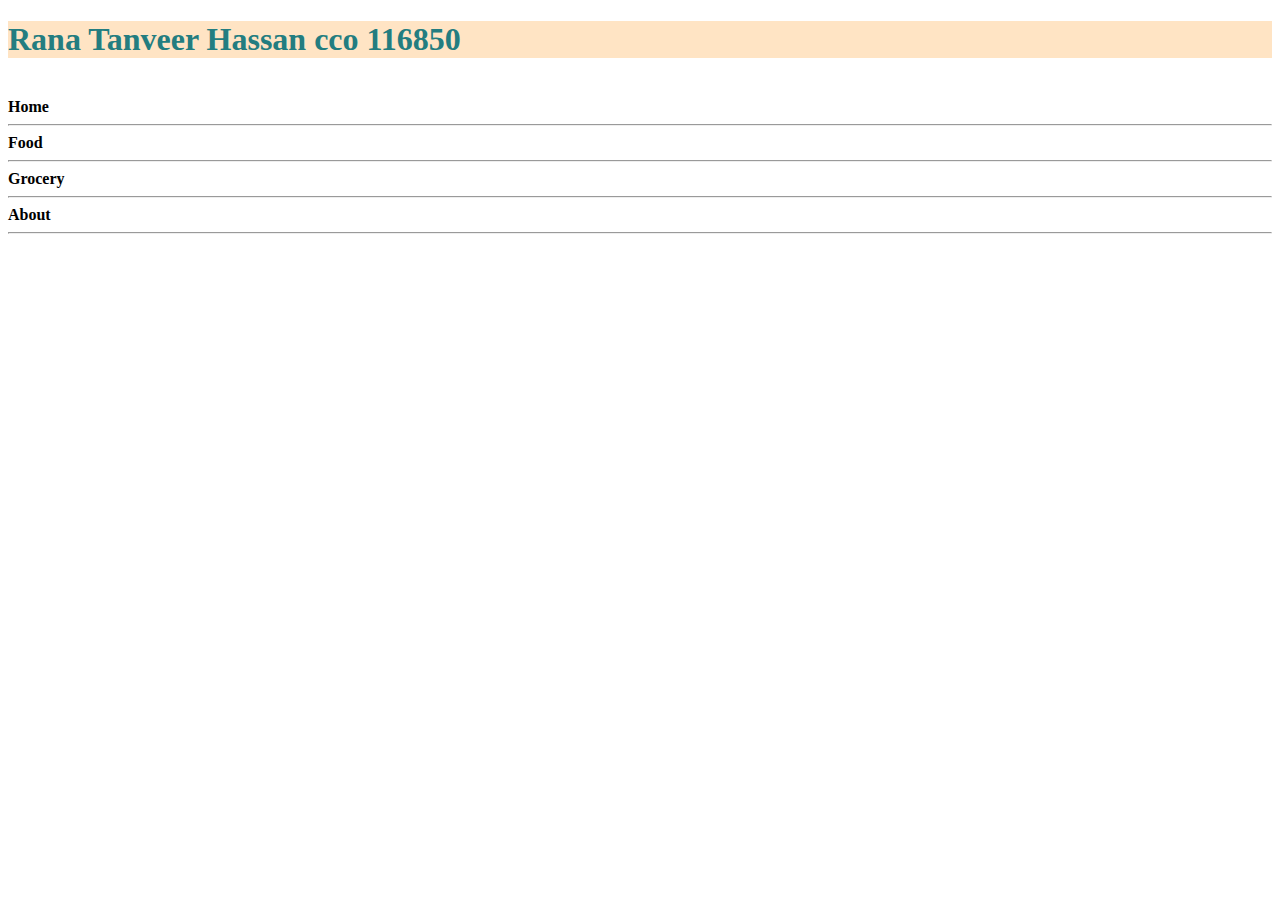
==== index.html @ cab5ebd5 "change" ====
<!DOCTYPE html>
<html lang="en">
<head>
    <link rel="stylesheet" href="style.css">
</head>
<body>
    <h1>Rana Tanveer Hassan cco 116850</h1><br>
<b>Home</b><hr> <b>Food</b> <hr> <b>Grocery</b><hr>  <b>About</b><hr></hr>

   



</body>
</html>
---- style.css ----
h1{
color: rgb(35, 125, 128);
background-color: bisque;
b{
    color: greenyellow;
}

}
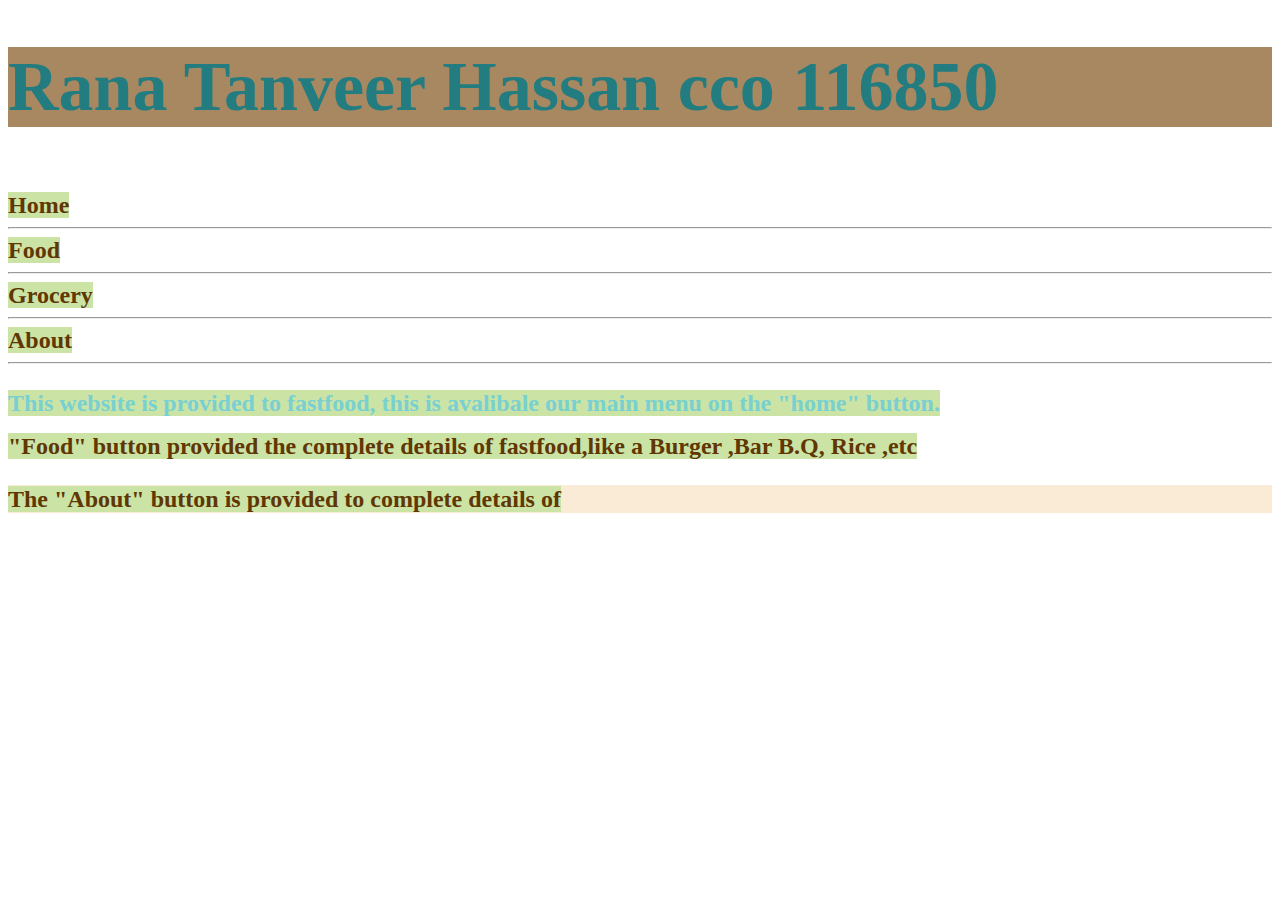
==== commit a3205dd7: "same change" ====
--- a/index.html
+++ b/index.html
@@ -6,10 +6,15 @@
 <body>
     <h1>Rana Tanveer Hassan cco 116850</h1><br>
 <b>Home</b><hr> <b>Food</b> <hr> <b>Grocery</b><hr>  <b>About</b><hr></hr>
-
+<br>
+<b class="change">This website is provided to fastfood, 
+    this is avalibale our main menu on the "home" button.
+</b><p><b>"Food" button provided the complete details of fastfood,like a Burger ,Bar B.Q, Rice ,etc</b></p>
+<p class="new"><b>The "About" button is provided to complete details of
+</b></p>
    
 
 
 
 </body>
-</html>+</html> --- a/style.css
+++ b/style.css
@@ -1,8 +1,20 @@
 h1{
+    font-size: 70px;
 color: rgb(35, 125, 128);
-background-color: bisque;
+background-color: rgb(168, 136, 96);
+}
 b{
-    color: greenyellow;
+    color: rgb(96, 55, 2);
+font-size: x-large;
+background-color: rgb(203, 228, 166);    
 }
+.change{
+    color: rgb(121, 208, 208);
+}
+.new{
+color: chartreuse;
+background-color: antiquewhite;
+font-size: 25px;
+
 
 }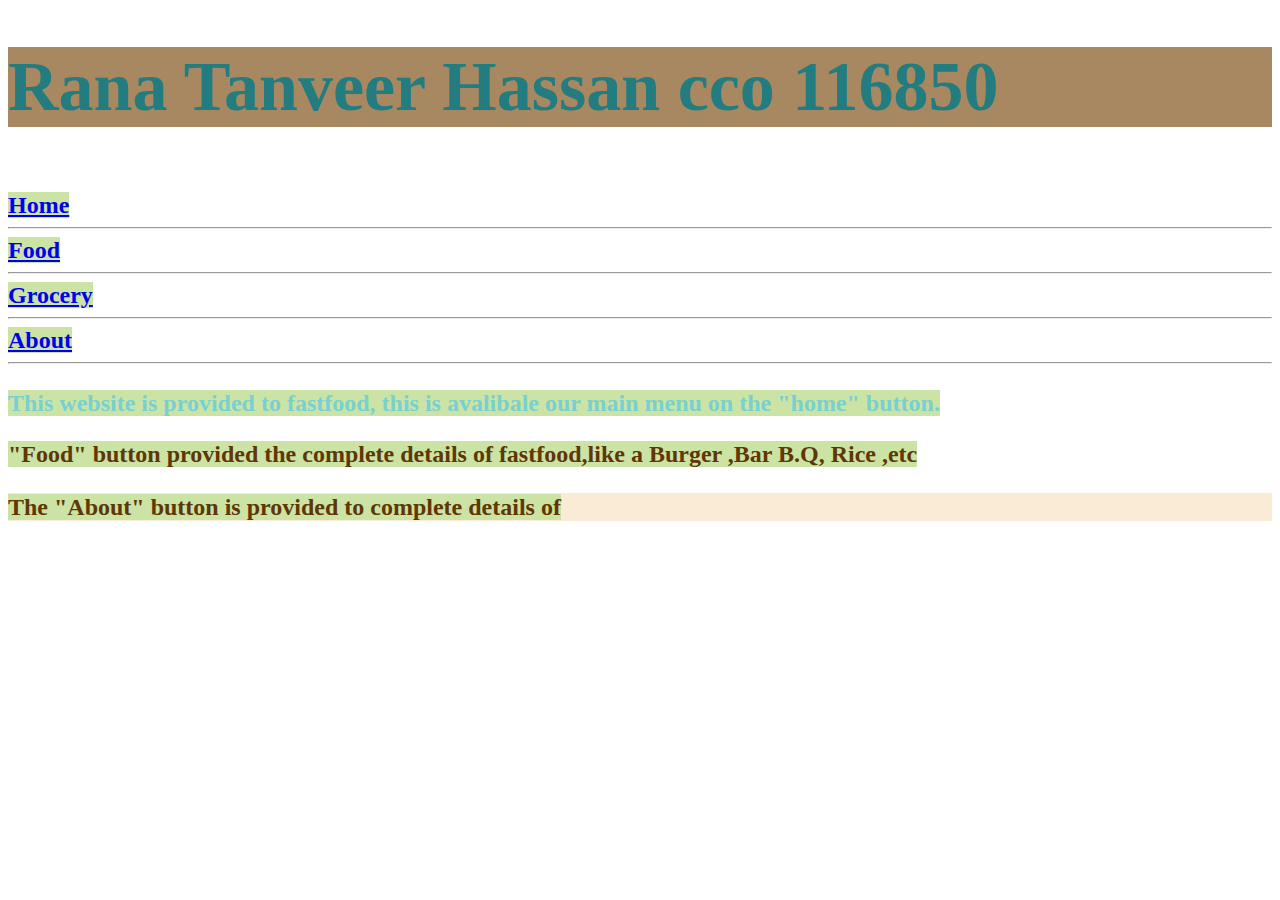
==== commit d0d8cf22: "all feil" ====
--- a/index.html
+++ b/index.html
@@ -5,7 +5,8 @@
 </head>
 <body>
     <h1>Rana Tanveer Hassan cco 116850</h1><br>
-<b>Home</b><hr> <b>Food</b> <hr> <b>Grocery</b><hr>  <b>About</b><hr></hr>
+<b><a href="home.html">Home</a></b><hr> <b><a href="Food.html">Food</a></b> <hr> <b><a href="Grocery.html">Grocery</a></b><hr> 
+ <b> <a href="About.html">About</a></b><hr></hr>
 <br>
 <b class="change">This website is provided to fastfood, 
     this is avalibale our main menu on the "home" button.
--- a/style.css
+++ b/style.css
@@ -3,6 +3,11 @@
 color: rgb(35, 125, 128);
 background-color: rgb(168, 136, 96);
 }
+h2{
+    color: blue;
+    background-color: aliceblue;
+}
+
 b{
     color: rgb(96, 55, 2);
 font-size: x-large;
@@ -16,5 +21,24 @@
 background-color: antiquewhite;
 font-size: 25px;
 
-
+}
+p{
+font-size: x-large;
+color: rgb(25, 27, 26);
+}
+.name{
+    color: rgb(5, 16, 135);
+    background-color: aliceblue;
+}
+.A{
+    color: blueviolet;
+    background-color: azure;
+}
+.B{
+    color: black;
+    background-color: rgb(244, 240, 240);
+}
+.C{
+    color: brown;
+    background-color: cornsilk;
 }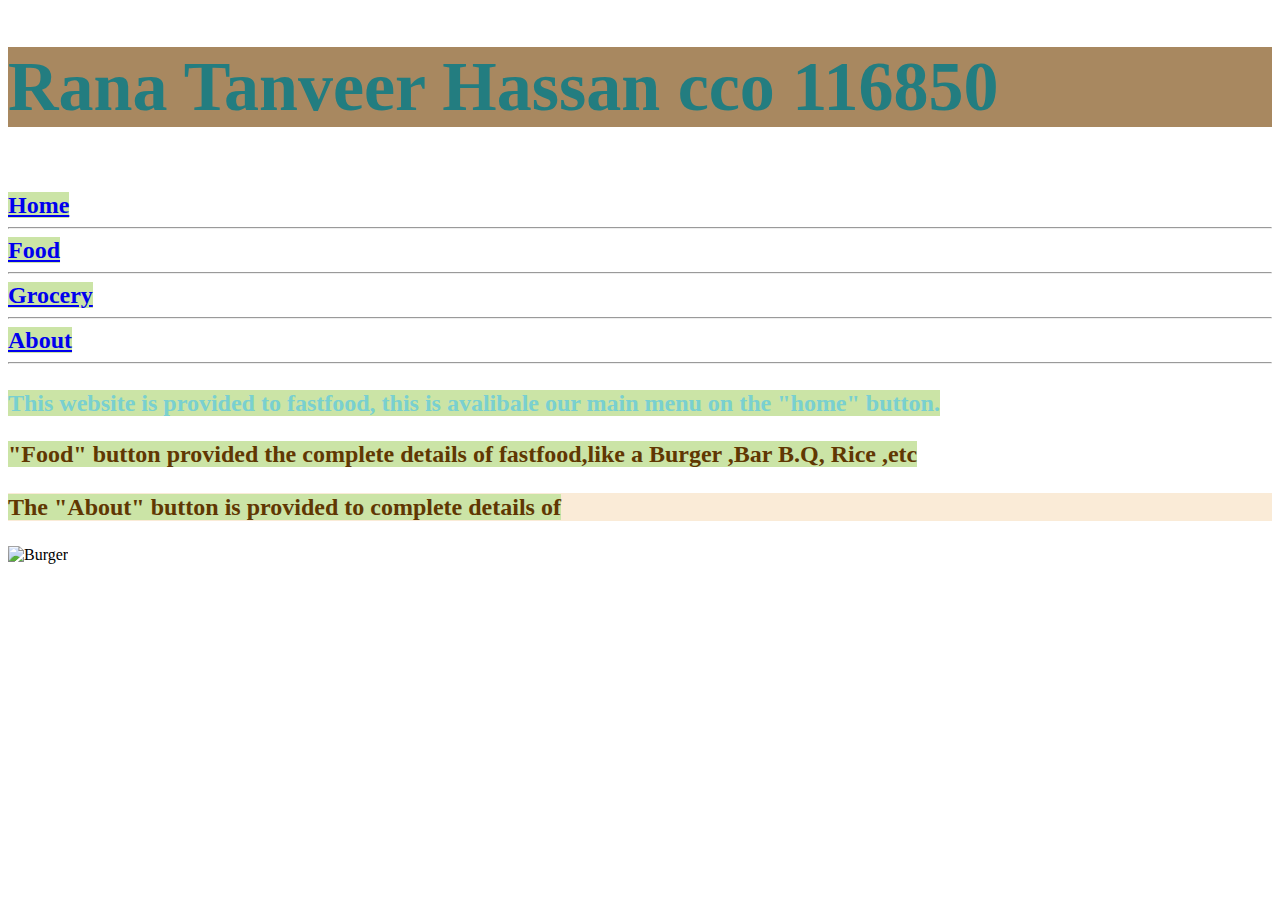
==== commit c5a34b44: "pic" ====
--- a/index.html
+++ b/index.html
@@ -14,7 +14,7 @@
 <p class="new"><b>The "About" button is provided to complete details of
 </b></p>
    
-
+<img src="in_n_out_burger_517241.jpg" alt="Burger">
 
 
 </body>
--- a/style.css
+++ b/style.css
@@ -41,4 +41,11 @@
 .C{
     color: brown;
     background-color: cornsilk;
-}+}
+h3{
+color: slateblue;
+background-color: rgb(244, 240, 240);
+font-size: 100px;
+
+}
+im{size: 50px;}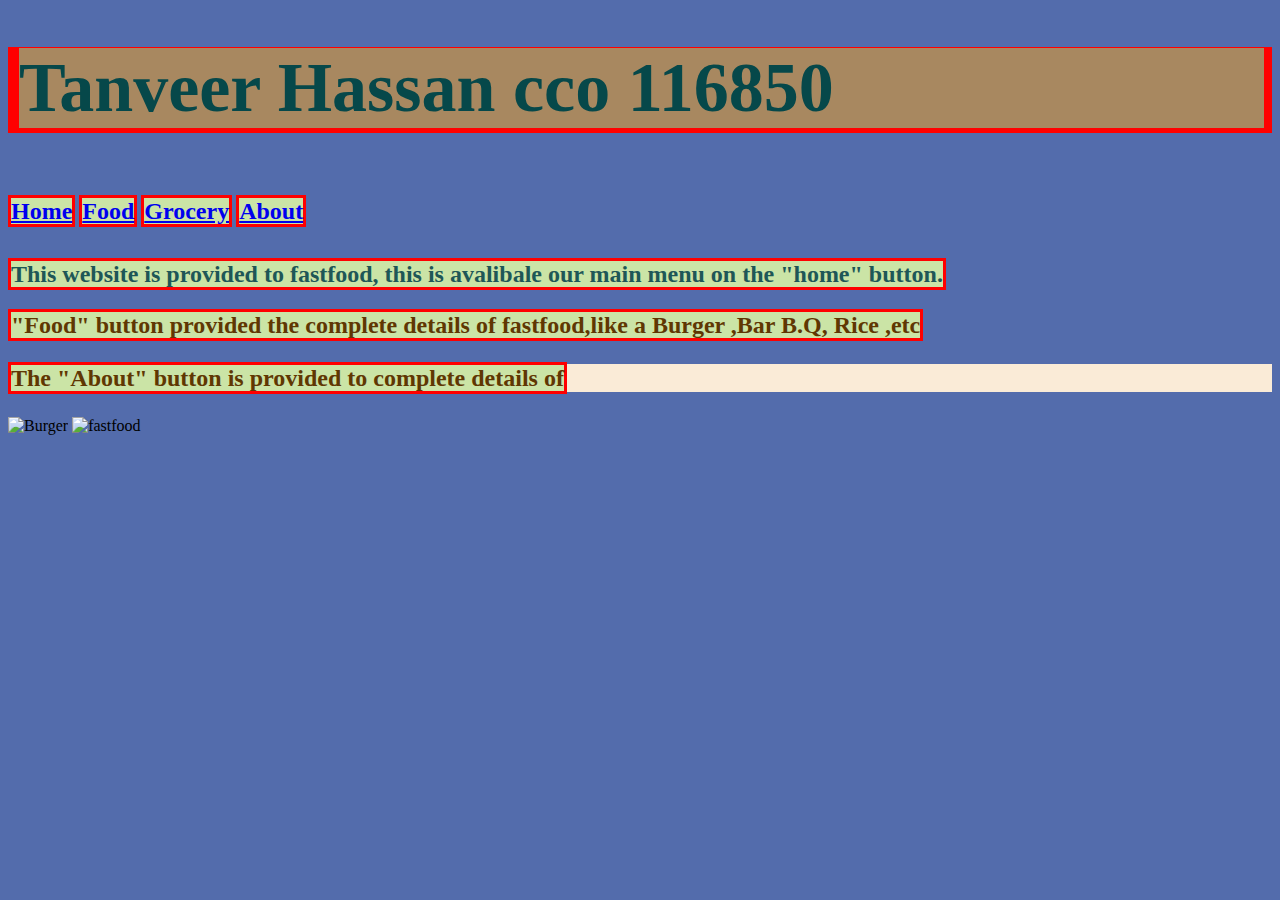
==== commit 18d1b4fb: "all feil is ok" ====
--- a/index.html
+++ b/index.html
@@ -4,9 +4,11 @@
     <link rel="stylesheet" href="style.css">
 </head>
 <body>
-    <h1>Rana Tanveer Hassan cco 116850</h1><br>
-<b><a href="home.html">Home</a></b><hr> <b><a href="Food.html">Food</a></b> <hr> <b><a href="Grocery.html">Grocery</a></b><hr> 
- <b> <a href="About.html">About</a></b><hr></hr>
+    <h1>        Tanveer Hassan cco 116850</h1><br>
+<b><a href="home.html">Home</a></b> <b><a href="Food.html">Food</a></b>  <b><a href="Grocery.html">Grocery</a></b>
+ <b> <a href="About.html">About</a></b>
+<br>
+<br>
 <br>
 <b class="change">This website is provided to fastfood, 
     this is avalibale our main menu on the "home" button.
@@ -14,8 +16,9 @@
 <p class="new"><b>The "About" button is provided to complete details of
 </b></p>
    
-<img src="in_n_out_burger_517241.jpg" alt="Burger">
-
+<img src="C:\Users\h\Desktop\25473-the-perfect-basic-burger-DDMFS-4x3-
+56eaba3833fd4a26a82755bcd0be0c54.jpg"alt="Burger" width="620" height="400">
+<img src="C:\Users\h\Desktop\fastfood1.jpg"alt="fastfood" width="620" height="400">
 
 </body>
 </html> --- a/style.css
+++ b/style.css
@@ -1,7 +1,13 @@
+body{
+    background-color: rgb(83, 108, 172);
+}
+
 h1{
     font-size: 70px;
-color: rgb(35, 125, 128);
+color: rgb(6, 72, 74);
 background-color: rgb(168, 136, 96);
+border: 9px solid red;
+border-width: thin 8px thick 11px ;
 }
 h2{
     color: blue;
@@ -11,10 +17,11 @@
 b{
     color: rgb(96, 55, 2);
 font-size: x-large;
-background-color: rgb(203, 228, 166);    
+background-color: rgb(203, 228, 166);   
+border:  3px solid red; 
 }
 .change{
-    color: rgb(121, 208, 208);
+    color: rgb(30, 87, 87);
 }
 .new{
 color: chartreuse;
@@ -27,25 +34,28 @@
 color: rgb(25, 27, 26);
 }
 .name{
-    color: rgb(5, 16, 135);
+    text-decoration-color: red;
+    color: rgb(189, 6, 6);
     background-color: aliceblue;
+
 }
 .A{
-    color: blueviolet;
-    background-color: azure;
+    color: rgb(35, 10, 58);
+    background-color: rgb(248, 250, 250);
 }
 .B{
     color: black;
     background-color: rgb(244, 240, 240);
 }
 .C{
-    color: brown;
-    background-color: cornsilk;
+    color: rgb(47, 7, 7);
+    background-color: rgb(248, 244, 230);
 }
 h3{
 color: slateblue;
-background-color: rgb(244, 240, 240);
+background-color: rgb(248, 242, 242);
 font-size: 100px;
-
 }
-im{size: 50px;}+img{
+    border-image-width: 2px;
+}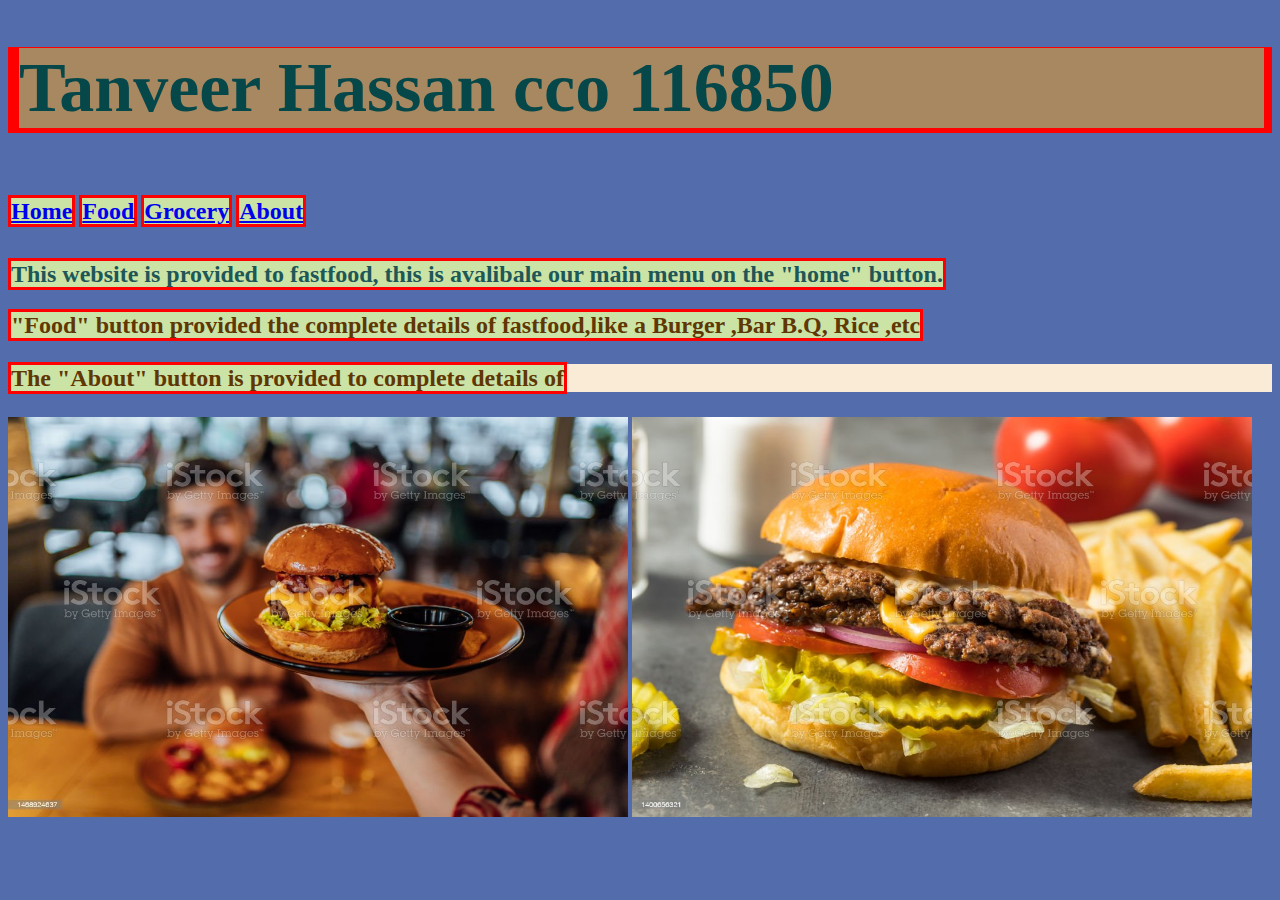
==== commit 1c1c6ea7: "imge add" ====
--- a/index.html
+++ b/index.html
@@ -15,10 +15,8 @@
 </b><p><b>"Food" button provided the complete details of fastfood,like a Burger ,Bar B.Q, Rice ,etc</b></p>
 <p class="new"><b>The "About" button is provided to complete details of
 </b></p>
-   
-<img src="C:\Users\h\Desktop\25473-the-perfect-basic-burger-DDMFS-4x3-
-56eaba3833fd4a26a82755bcd0be0c54.jpg"alt="Burger" width="620" height="400">
-<img src="C:\Users\h\Desktop\fastfood1.jpg"alt="fastfood" width="620" height="400">
+   <img src="imge/burger2.jpg"" width="620" height="400">
+<img src="imge/burger3.jpg"alt="fastfood" width="620" height="400">
 
 </body>
 </html> 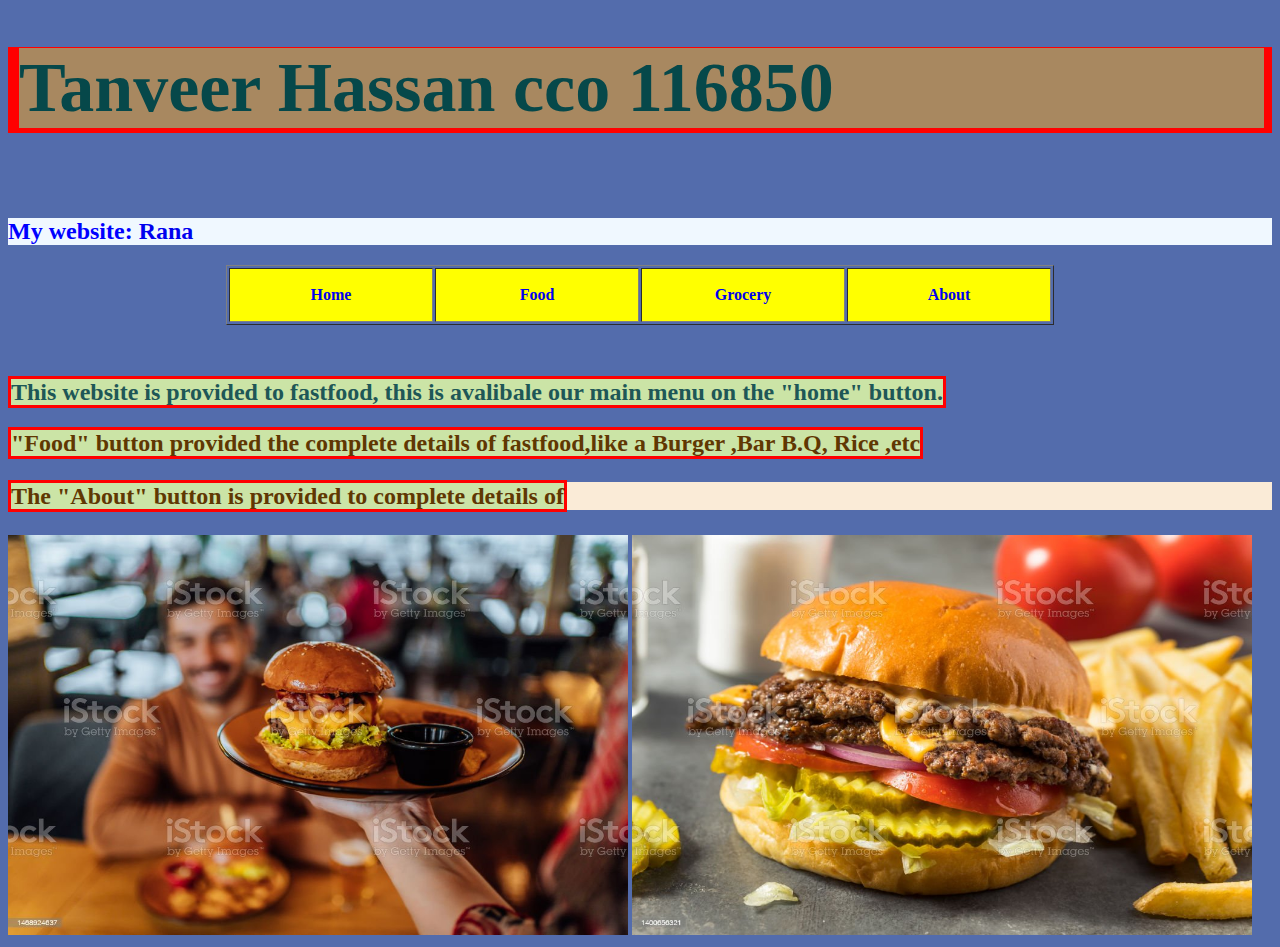
==== commit 9303a072: "all fls" ====
--- a/index.html
+++ b/index.html
@@ -5,8 +5,15 @@
 </head>
 <body>
     <h1>        Tanveer Hassan cco 116850</h1><br>
-<b><a href="home.html">Home</a></b> <b><a href="Food.html">Food</a></b>  <b><a href="Grocery.html">Grocery</a></b>
- <b> <a href="About.html">About</a></b>
+    <h2>My website: <a href="https://tanveerhassan143.github.io/new-1/">Rana</a> </h2>
+
+<center>
+    <table border="1px">
+<tr>
+    <th width="200" height="50" bgcolor="yellow"> <a href="home.html">Home</a></th>  <th width="200" height="50" bgcolor="yellow"><a href="Food.html">Food</a></th>   <th width="200" height="50" bgcolor="yellow"><a href="Grocery.html">Grocery</a></th>
+    <th width="200" height="50" bgcolor="yellow"><a href="About.html">About</a></th>  
+</tr>
+</table></center>
 <br>
 <br>
 <br>
--- a/style.css
+++ b/style.css
@@ -56,6 +56,7 @@
 background-color: rgb(248, 242, 242);
 font-size: 100px;
 }
-img{
-    border-image-width: 2px;
+
+a{
+text-decoration: none;
 }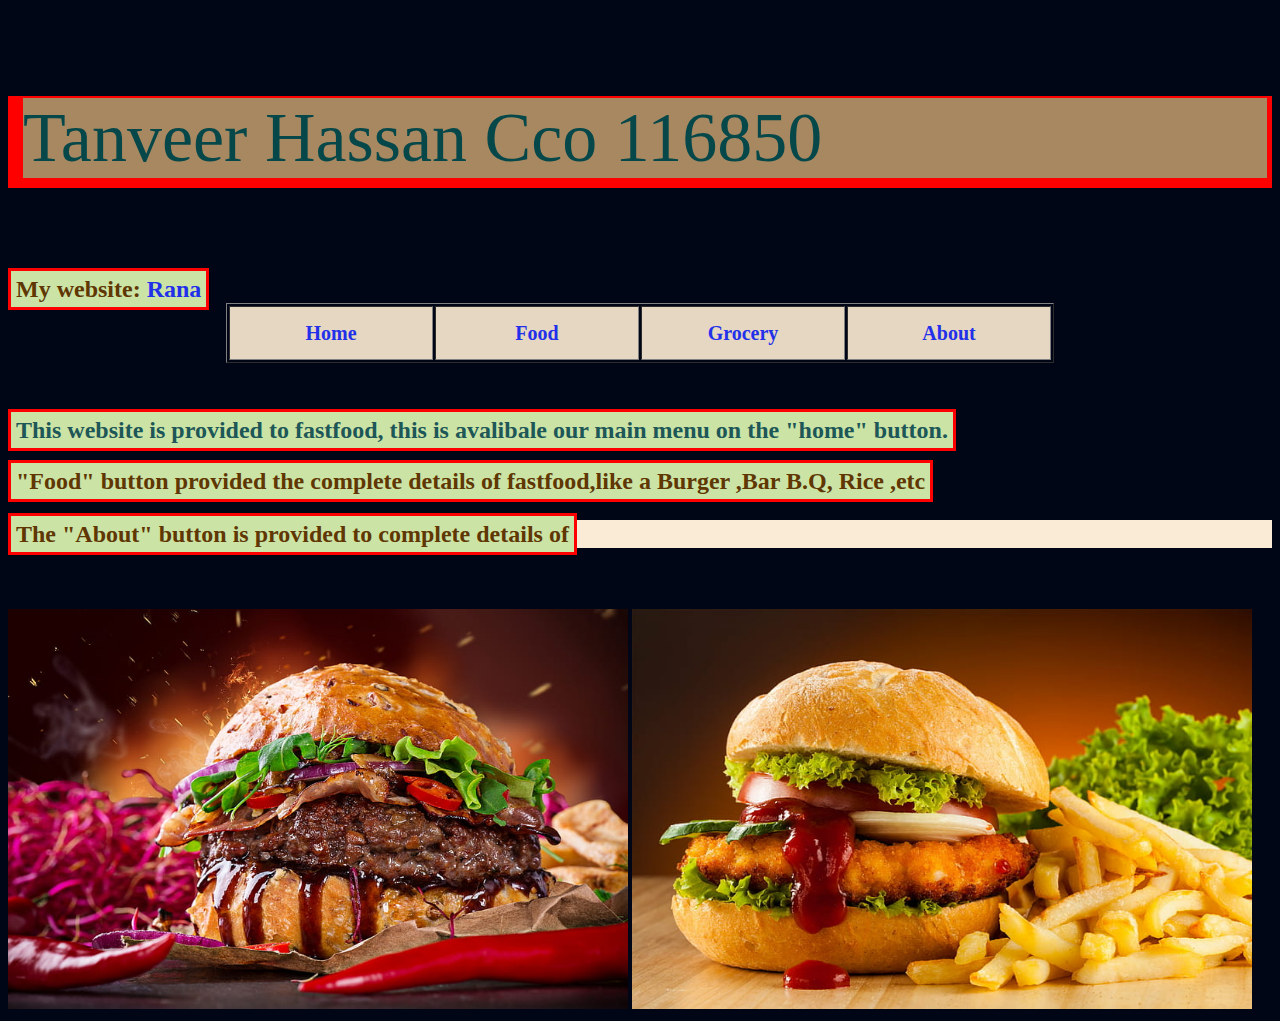
==== commit e0b45a92: "all is ok" ====
--- a/index.html
+++ b/index.html
@@ -2,15 +2,55 @@
 <html lang="en">
 <head>
     <link rel="stylesheet" href="style.css">
+
+    <style>
+th:hover{ 
+    text-emphasis-color: red;
+    font-size: 30px;
+font-style: italic;
+font-family: 'Gill Sans', 'Gill Sans MT', Calibri, 'Trebuchet MS', sans-serif;
+background-color: rgb(125, 125, 205);
+border: 9px solid red;
+}
+a:hover{
+font-size: xx-large;
+color: rgb(239, 45, 11);
+
+}
+b:hover{
+    font-style: italic;
+}
+img:hover{
+    transform: scale(1.20);
+}
+b:hover{
+    color: rgb(255, 0, 0);
+}
+
+    </style>
 </head>
+
+
+
+
+
+
+
+
+
+
+
+
 <body>
-    <h1>        Tanveer Hassan cco 116850</h1><br>
-    <h2>My website: <a href="https://tanveerhassan143.github.io/new-1/">Rana</a> </h2>
+     <br> <p class="ABC">Tanveer Hassan Cco 116850</p> <br>
+   <b> My website: <a href="https://tanveerhassan143.github.io/new-1/">Rana</a></b>
 
 <center>
     <table border="1px">
 <tr>
-    <th width="200" height="50" bgcolor="yellow"> <a href="home.html">Home</a></th>  <th width="200" height="50" bgcolor="yellow"><a href="Food.html">Food</a></th>   <th width="200" height="50" bgcolor="yellow"><a href="Grocery.html">Grocery</a></th>
+    <th width="200" height="50"> <a href="home.html">Home</a></th> 
+    <th width="200" height="50" bgcolor="yellow"><a href="Food.html">Food</a></th>  
+     <th width="200" height="50" bgcolor="yellow"><a href="Grocery.html">Grocery</a></th>
     <th width="200" height="50" bgcolor="yellow"><a href="About.html">About</a></th>  
 </tr>
 </table></center>
@@ -22,8 +62,10 @@
 </b><p><b>"Food" button provided the complete details of fastfood,like a Burger ,Bar B.Q, Rice ,etc</b></p>
 <p class="new"><b>The "About" button is provided to complete details of
 </b></p>
-   <img src="imge/burger2.jpg"" width="620" height="400">
-<img src="imge/burger3.jpg"alt="fastfood" width="620" height="400">
+<br>
+<br>
+   <img src="imge/HD-1.jpg"alt="Burger" width="620" height="400">
+<img src="imge/brown-HD2.jpg"alt="fastfood" width="620" height="400">
 
 </body>
 </html> --- a/style.css
+++ b/style.css
@@ -1,13 +1,13 @@
 body{
-    background-color: rgb(83, 108, 172);
+    background-color: rgb(0, 6, 21);
 }
 
-h1{
+p.ABC{
     font-size: 70px;
 color: rgb(6, 72, 74);
 background-color: rgb(168, 136, 96);
 border: 9px solid red;
-border-width: thin 8px thick 11px ;
+border-width: 2px 5px 10px 15px ;
 }
 h2{
     color: blue;
@@ -22,7 +22,9 @@
 }
 .change{
     color: rgb(30, 87, 87);
+
 }
+
 .new{
 color: chartreuse;
 background-color: antiquewhite;
@@ -32,6 +34,7 @@
 p{
 font-size: x-large;
 color: rgb(25, 27, 26);
+ 
 }
 .name{
     text-decoration-color: red;
@@ -52,11 +55,22 @@
     background-color: rgb(248, 244, 230);
 }
 h3{
-color: slateblue;
+color: rgb(75, 60, 185);
 background-color: rgb(248, 242, 242);
-font-size: 100px;
+font-size: 80px;
 }
 
 a{
 text-decoration: none;
+color: rgb(34, 48, 234);
+}
+h1.Ra{
+    font-size: 50px; 
+    color: azure;
+}
+b{
+    padding: 5px;
+}
+th{ font-size: 20px;
+    background-color: rgb(229, 215, 193);
 }